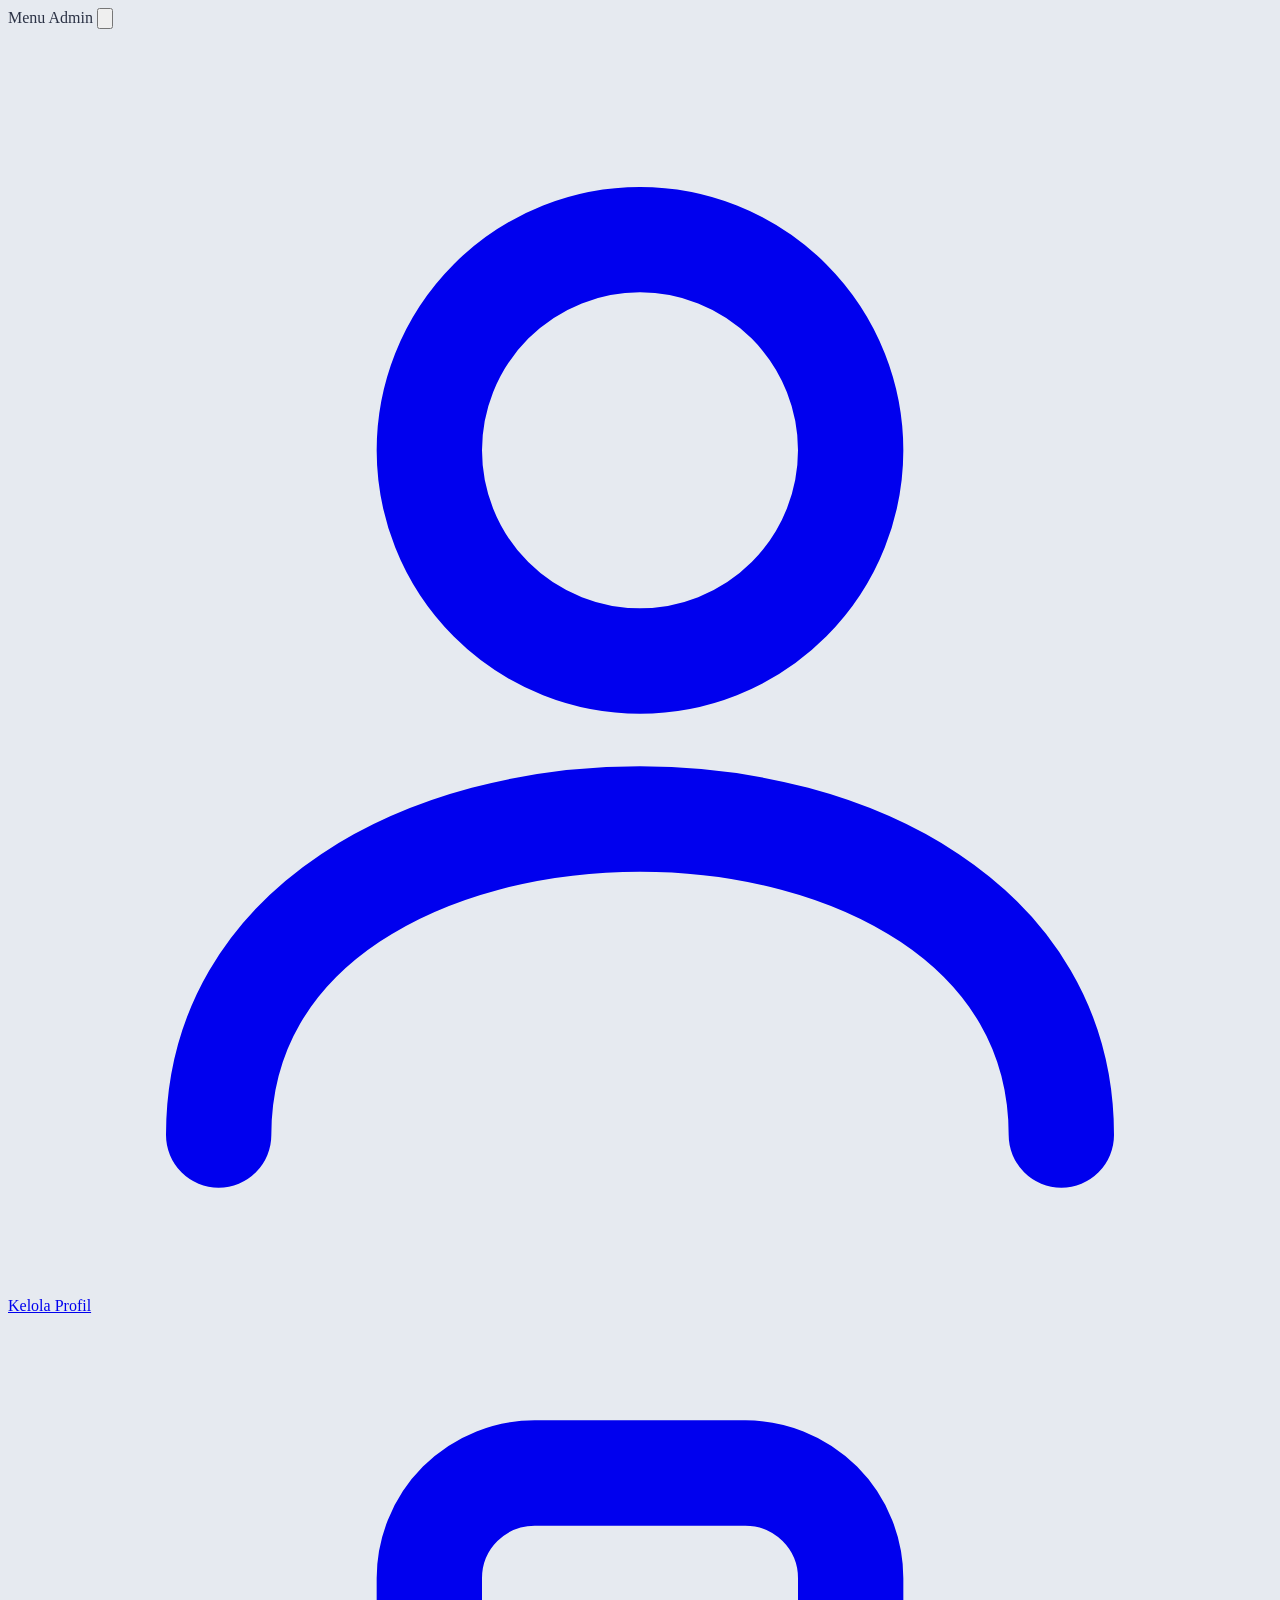
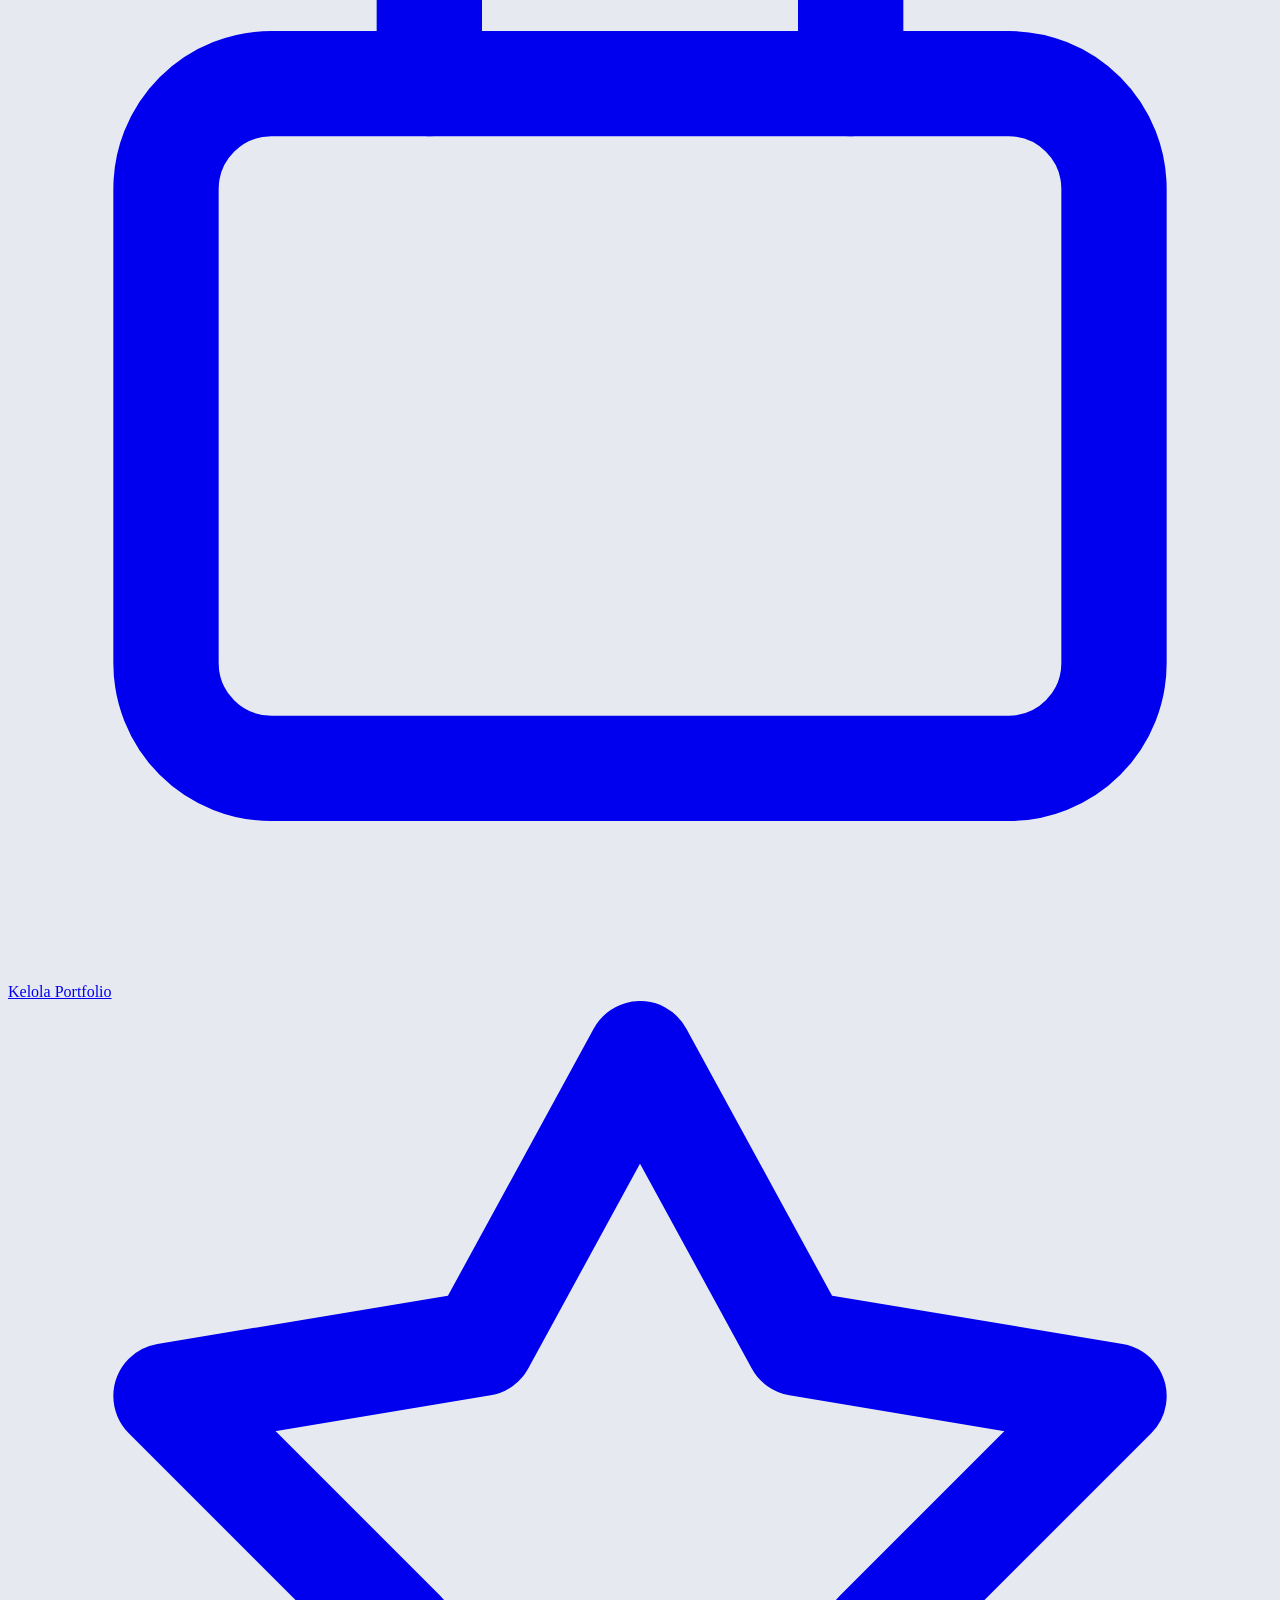
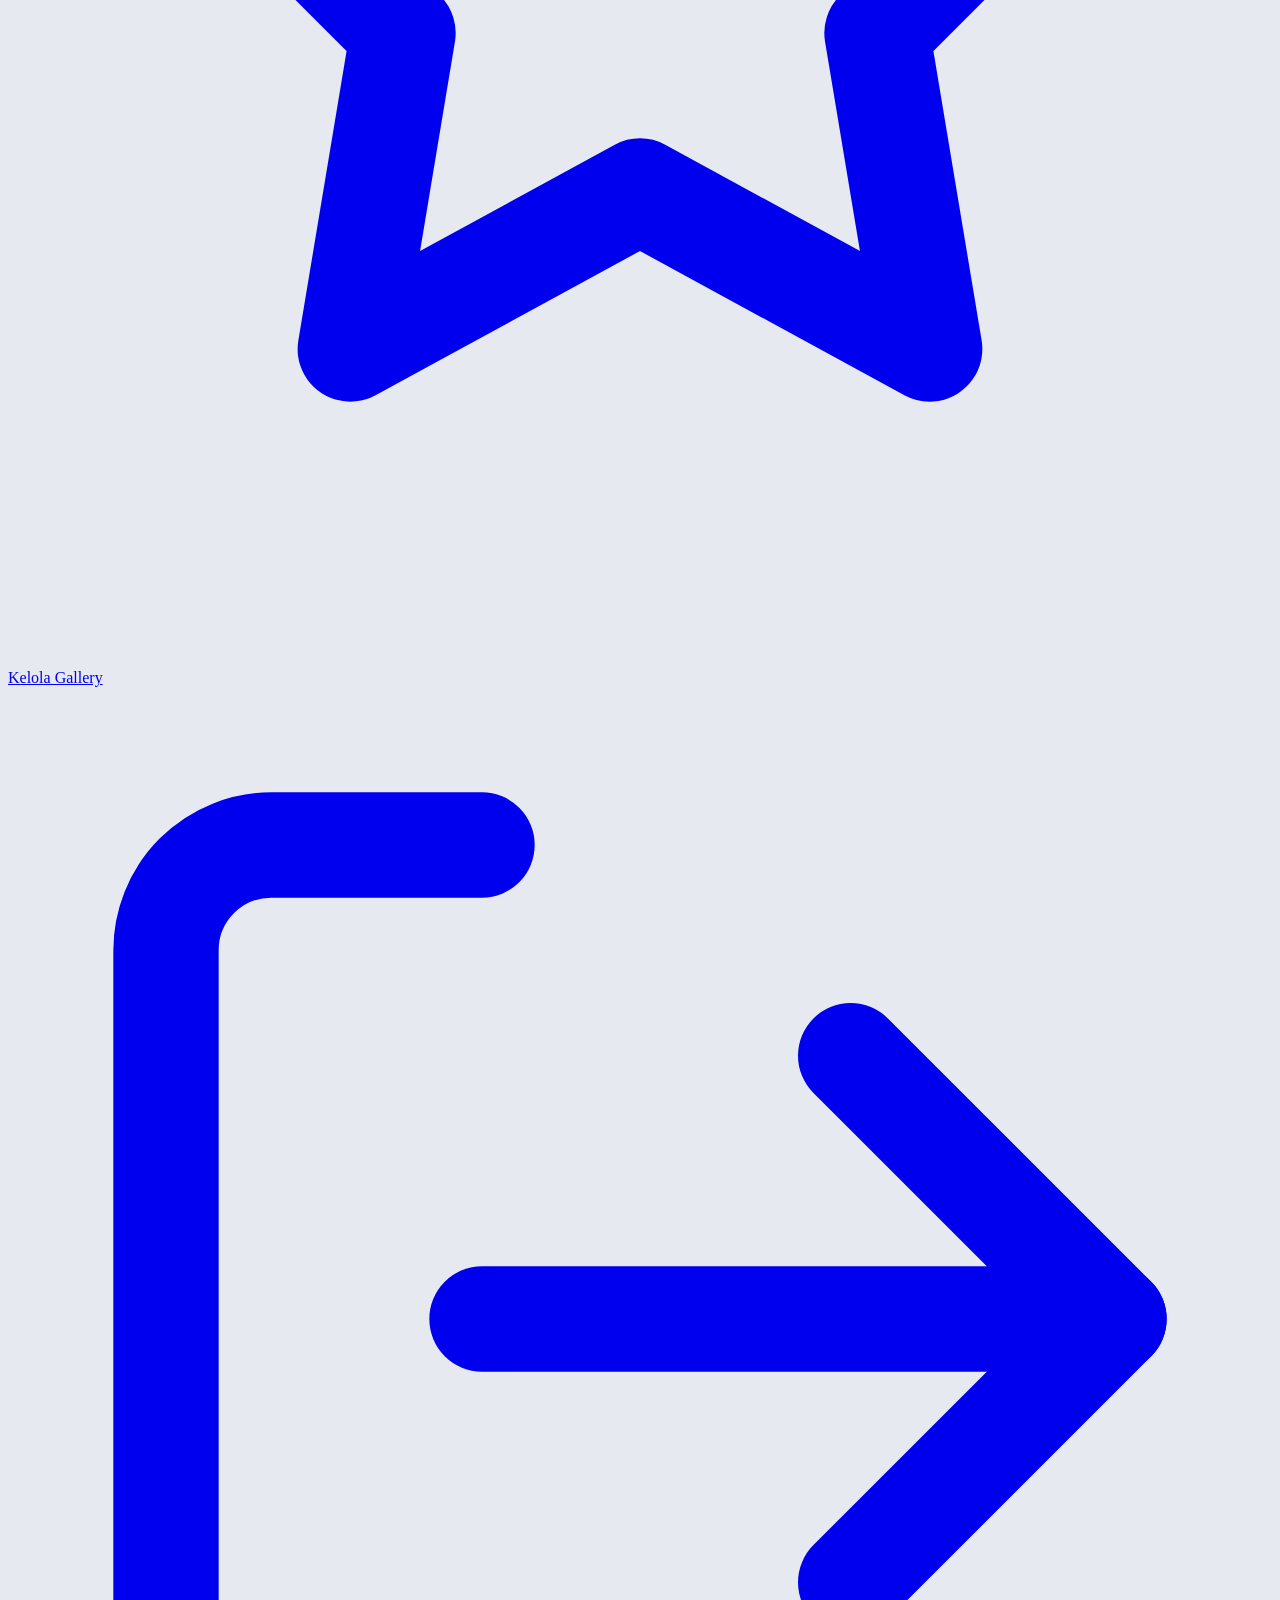
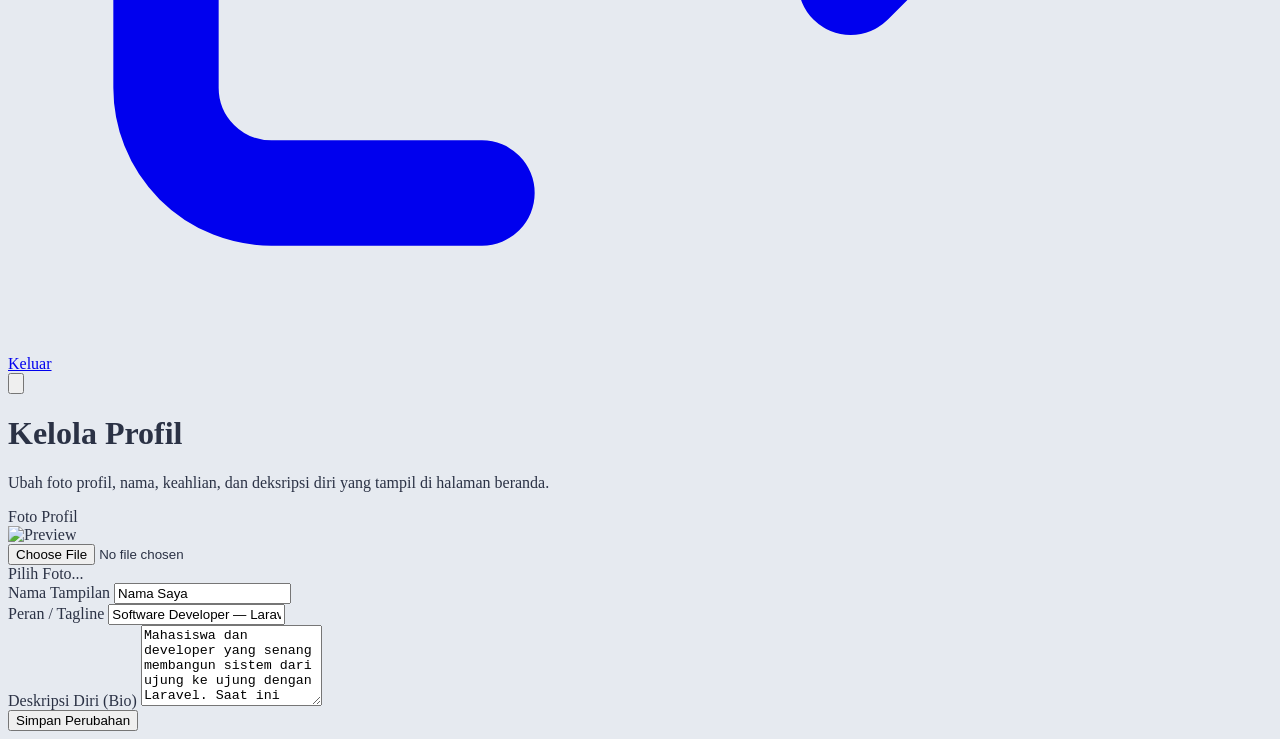
==== dashboard/index.html @ 0a825173 "version: 1.0.0" ====
<!DOCTYPE html>
<html lang="id">

<head>
  <meta charset="UTF-8" />
  <meta name="viewport" content="width=device-width, initial-scale=1.0" />
  <title>Kelola Profil — Admin</title>
  <link rel="preconnect" href="https://fonts.googleapis.com" />
  <link
    href="https://fonts.googleapis.com/css2?family=Space+Grotesk:wght@500;600;700&family=IBM+Plex+Sans:wght@400;500;600&display=swap"
    rel="stylesheet" />
  <script src="https://cdn.tailwindcss.com/3.4.17"></script>
  <script>
    tailwind.config = {
      darkMode: 'class',
      theme: {
        extend: {
          colors: {
            base: 'var(--bg)',
            ink: 'var(--ink)',
            muted: 'var(--muted)',
            accent: 'var(--accent)',
            amber: 'var(--amber)',
          },
          fontFamily: { display: ['Space Grotesk', 'sans-serif'], body: ['IBM Plex Sans', 'sans-serif'] },
        },
      },
    };
  </script>
  <link rel="stylesheet" href="../assets/style.css" />
</head>

<body class="font-body bg-base text-ink min-h-screen md:flex">

  <!-- Overlay untuk Mobile Sidebar -->
  <div id="sidebar-overlay" class="fixed inset-0 bg-black/50 z-30 hidden md:hidden"></div>

  <!-- Sidebar -->
  <aside id="sidebar"
    class="fixed md:static inset-y-0 left-0 z-40 w-64 shrink-0 bg-white border-r-2 border-black p-5 transition-transform -translate-x-full md:translate-x-0 dark:bg-[#14171e] dark:border-[#282d3c]">

    <!-- Header Sidebar Mobile -->
    <div
      class="border-2 border-black bg-yellow-200 p-3 flex items-center justify-between md:hidden mb-6 shadow-[4px_4px_0_0] shadow-black dark:bg-yellow-600 dark:border-[#282d3c] dark:shadow-[#000000]">
      <span class="font-display font-bold text-black dark:text-white">Menu Admin</span>
      <button id="sidebar-close"
        class="w-8 h-8 flex items-center justify-center border-2 border-black bg-white hover:bg-red-300 transition-colors dark:border-[#282d3c] dark:bg-gray-800">
        <svg xmlns="http://www.w3.org/2000/svg" class="w-5 h-5 text-black dark:text-white" viewBox="0 0 24 24"
          fill="none" stroke="currentColor" stroke-width="2" stroke-linecap="round">
          <path d="M18 6L6 18M6 6l12 12"></path>
        </svg>
      </button>
    </div>

    <!-- Navigasi -->
    <nav class="space-y-3">
      <!-- Active Link Berpindah ke Kelola Profil -->
      <a href="profil.html"
        class="flex items-center gap-3 px-4 py-3 border-2 border-black bg-yellow-300 shadow-[4px_4px_0_0] shadow-black font-bold text-black dark:bg-yellow-500 dark:border-[#282d3c] dark:shadow-[#000000]">
        <svg xmlns="http://www.w3.org/2000/svg" class="w-5 h-5 shrink-0" viewBox="0 0 24 24" fill="none"
          stroke="currentColor" stroke-width="2" stroke-linecap="round" stroke-linejoin="round">
          <circle cx="12" cy="8" r="4"></circle>
          <path d="M4 21c0-4 4-6 8-6s8 2 8 6"></path>
        </svg>
        Kelola Profil
      </a>
      <a href="portfolio.html"
        class="flex items-center gap-3 px-4 py-3 border-2 border-transparent hover:border-black hover:bg-white hover:shadow-[4px_4px_0_0] hover:shadow-black font-semibold text-gray-700 transition-all dark:text-gray-300 dark:hover:bg-[#1e222d] dark:hover:border-[#282d3c] dark:hover:shadow-[#000000]">
        <svg xmlns="http://www.w3.org/2000/svg" class="w-5 h-5 shrink-0" viewBox="0 0 24 24" fill="none"
          stroke="currentColor" stroke-width="2" stroke-linecap="round" stroke-linejoin="round">
          <rect x="3" y="7" width="18" height="13" rx="2"></rect>
          <path d="M8 7V5a2 2 0 0 1 2-2h4a2 2 0 0 1 2 2v2"></path>
        </svg>
        Kelola Portfolio
      </a>
      <a href="gallery.html"
        class="flex items-center gap-3 px-4 py-3 border-2 border-transparent hover:border-black hover:bg-white hover:shadow-[4px_4px_0_0] hover:shadow-black font-semibold text-gray-700 transition-all dark:text-gray-300 dark:hover:bg-[#1e222d] dark:hover:border-[#282d3c] dark:hover:shadow-[#000000]">
        <svg xmlns="http://www.w3.org/2000/svg" class="w-5 h-5 shrink-0" viewBox="0 0 24 24" fill="none"
          stroke="currentColor" stroke-width="2" stroke-linecap="round" stroke-linejoin="round">
          <path d="M12 15l-5.5 3 1-6-4.5-4.5 6-1L12 1l3 5.5 6 1-4.5 4.5 1 6z"></path>
        </svg>
        Kelola Gallery
      </a>
    </nav>

    <!-- Logout -->
    <a href="../index.html"
      class="flex items-center gap-3 px-4 py-3 mt-10 border-2 border-transparent hover:border-black hover:bg-red-200 hover:shadow-[4px_4px_0_0] hover:shadow-black font-bold text-red-600 transition-all dark:text-red-400 dark:hover:bg-red-900/50 dark:hover:border-[#282d3c] dark:hover:shadow-[#000000]">
      <svg xmlns="http://www.w3.org/2000/svg" class="w-5 h-5 shrink-0" viewBox="0 0 24 24" fill="none"
        stroke="currentColor" stroke-width="2" stroke-linecap="round" stroke-linejoin="round">
        <path d="M9 21H5a2 2 0 0 1-2-2V5a2 2 0 0 1 2-2h4"></path>
        <path d="M16 17l5-5-5-5"></path>
        <path d="M21 12H9"></path>
      </svg>
      Keluar
    </a>
  </aside>

  <!-- Konten Utama -->
  <main class="flex-1 p-6 md:p-10 max-w-4xl">

    <!-- Tombol Buka Sidebar (Mobile) -->
    <button id="sidebar-open"
      class="w-12 h-12 flex items-center justify-center border-2 border-black bg-white shadow-[4px_4px_0_0] shadow-black mb-8 md:hidden hover:bg-yellow-200 active:translate-y-1 active:shadow-[2px_2px_0_0] transition-all dark:bg-[#14171e] dark:border-[#282d3c] dark:text-white dark:shadow-[#000000]">
      <svg xmlns="http://www.w3.org/2000/svg" class="w-6 h-6" viewBox="0 0 24 24" fill="none" stroke="currentColor"
        stroke-width="2" stroke-linecap="round">
        <path d="M4 7h16M4 12h16M4 17h16"></path>
      </svg>
    </button>

    <h1 class="font-display text-3xl font-bold dark:text-white">Kelola Profil</h1>
    <p class="text-black/70 font-medium mt-2 dark:text-gray-400">Ubah foto profil, nama, keahlian, dan deksripsi diri
      yang tampil di halaman beranda.</p>

    <!-- Container Form Utama -->
    <div
      class="mt-8 border-2 border-black bg-white p-6 md:p-8 shadow-[8px_8px_0_0] shadow-black dark:bg-[#14171e] dark:border-[#282d3c] dark:shadow-[#000000]">
      <form action="#" method="POST">

        <!-- Bagian Foto Profil -->
        <div class="mb-8">
          <label class="block font-display font-bold text-black mb-4 dark:text-white">Foto Profil</label>
          <div class="flex items-end gap-5">
            <!-- Preview Gambar -->
            <div
              class="w-32 h-32 border-2 border-black bg-gray-100 overflow-hidden shadow-[4px_4px_0_0] shadow-black dark:border-[#282d3c] dark:bg-gray-800 dark:shadow-[#000000]">
              <img id="avatar-preview" src="https://api.dicebear.com/7.x/notionists/svg?seed=Ryy&backgroundColor=e6eaf0"
                alt="Preview" class="w-full h-full object-cover p-1" />
            </div>
            <!-- Tombol Upload File -->
            <div class="relative cursor-pointer">
              <input type="file" id="avatar-upload" accept="image/*"
                class="absolute inset-0 w-full h-full opacity-0"/>
              <div
                class="border-2 border-black bg-cyan-200 px-4 py-2 font-bold text-sm text-black shadow-[4px_4px_0_0] shadow-black pointer-events-none dark:border-[#282d3c] dark:shadow-[#000000]">
                Pilih Foto...
              </div>
            </div>
          </div>
        </div>

        <!-- Input Grid -->
        <div class="grid sm:grid-cols-2 gap-6 mb-6">

          <!-- Nama Lengkap -->
          <div>
            <label for="nama" class="block font-bold text-sm text-black mb-2 dark:text-white">Nama Tampilan</label>
            <input type="text" id="nama" value="Nama Saya"
              class="w-full border-2 border-black bg-white px-4 py-3 font-medium text-black focus:outline-none focus:ring-0 focus:bg-yellow-50 shadow-[4px_4px_0_0] shadow-black transition-colors dark:bg-[#1e222d] dark:border-[#282d3c] dark:text-white dark:shadow-[#000000] dark:focus:bg-[#2a3040]" />
          </div>

          <!-- Tagline/Peran -->
          <div>
            <label for="tagline" class="block font-bold text-sm text-black mb-2 dark:text-white">Peran / Tagline</label>
            <input type="text" id="tagline" value="Software Developer — Laravel"
              class="w-full border-2 border-black bg-white px-4 py-3 font-medium text-black focus:outline-none focus:ring-0 focus:bg-yellow-50 shadow-[4px_4px_0_0] shadow-black transition-colors dark:bg-[#1e222d] dark:border-[#282d3c] dark:text-white dark:shadow-[#000000] dark:focus:bg-[#2a3040]" />
          </div>

        </div>

        <!-- Deskripsi / Bio -->
        <div class="mb-8">
          <label for="deskripsi" class="block font-bold text-sm text-black mb-2 dark:text-white">Deskripsi Diri
            (Bio)</label>
          <textarea id="deskripsi" rows="5"
            class="w-full resize-y border-2 border-black bg-white p-4 font-medium text-black leading-relaxed focus:outline-none focus:ring-0 focus:bg-yellow-50 shadow-[4px_4px_0_0] shadow-black transition-colors dark:bg-[#1e222d] dark:border-[#282d3c] dark:text-white dark:shadow-[#000000] dark:focus:bg-[#2a3040]">Mahasiswa dan developer yang senang membangun sistem dari ujung ke ujung dengan Laravel. Saat ini banyak bereksperimen.</textarea>
        </div>

        <!-- Tombol Aksi -->
        <div class="flex items-center gap-4 border-t-2 border-black border-dashed pt-6 dark:border-[#282d3c]">
          <button type="submit"
            class="border-2 border-black bg-green-400 px-6 py-3 font-bold text-black shadow-[4px_4px_0_0] shadow-black hover:-translate-y-1 hover:shadow-[6px_6px_0_0] transition-all focus:outline-none dark:bg-green-600 dark:border-[#282d3c] dark:text-white dark:shadow-[#000000] dark:hover:shadow-[#000000]">
            Simpan Perubahan
          </button>
        </div>

      </form>
    </div>

  </main>

  <script src="../assets/main.js"></script>

  <!-- Script khusus inisialisasi preview gambar di halaman profil -->
  <script>
    document.addEventListener('DOMContentLoaded', () => {
      if (typeof initImagePreview === 'function') {
        initImagePreview('avatar-upload', 'avatar-preview');
      }
    });
  </script>
</body>

</html>
---- assets/style.css ----
/* =========================================================
   NEUMORPHISM DESIGN SYSTEM
   ========================================================= */

:root {
  --bg: #e6eaf0;
  --shadow-light: #ffffff;
  --shadow-dark: #b6c0d1;
  --ink: #2b3245;
  --muted: #6c7686;
  --accent: #46508a;
  --accent-dark: #363e6c;
  --amber: #b3792f;
  --line: #d4dbe6;
}

* {
  -webkit-tap-highlight-color: transparent;
}

body {
  background: var(--bg);
  color: var(--ink);
}

/* Mode Gelap (Dark Mode Override) */
body.dark {
  --bg: #1e222d;
  --shadow-light: #282d3c;
  --shadow-dark: #14171e;
  --ink: #e6eaf0;
  --muted: #94a3b8;
  --line: #2d3446;
}

::selection {
  background: var(--accent);
  color: #fff;
}

*:focus-visible {
  outline: 2px solid var(--accent);
  outline-offset: 3px;
  border-radius: 6px;
}

/* ---------- Permukaan dasar ---------- */

.neu-raised {
  background: var(--bg);
  border-radius: 24px;
  box-shadow: 9px 9px 18px var(--shadow-dark), -9px -9px 18px var(--shadow-light);
}

.neu-raised-sm {
  background: var(--bg);
  border-radius: 16px;
  box-shadow: 6px 6px 12px var(--shadow-dark), -6px -6px 12px var(--shadow-light);
}

.neu-inset {
  background: var(--bg);
  border-radius: 16px;
  box-shadow: inset 5px 5px 10px var(--shadow-dark), inset -5px -5px 10px var(--shadow-light);
}

.neu-inset-sm {
  background: var(--bg);
  border-radius: 12px;
  box-shadow: inset 4px 4px 8px var(--shadow-dark), inset -4px -4px 8px var(--shadow-light);
}

/* ---------- Tombol ---------- */

.neu-btn {
  background: var(--bg);
  border-radius: 14px;
  box-shadow: 6px 6px 12px var(--shadow-dark), -6px -6px 12px var(--shadow-light);
  transition: box-shadow 0.15s ease, transform 0.15s ease;
}

.neu-btn:hover {
  box-shadow: 4px 4px 8px var(--shadow-dark), -4px -4px 8px var(--shadow-light);
}

.neu-btn:active {
  box-shadow: inset 4px 4px 8px var(--shadow-dark), inset -4px -4px 8px var(--shadow-light);
  transform: translateY(1px);
}

.neu-icon-btn {
  background: var(--bg);
  border-radius: 999px;
  box-shadow: 5px 5px 10px var(--shadow-dark), -5px -5px 10px var(--shadow-light);
  transition: box-shadow 0.15s ease, transform 0.15s ease;
}

.neu-icon-btn:hover {
  box-shadow: 3px 3px 6px var(--shadow-dark), -3px -3px 6px var(--shadow-light);
}

.neu-icon-btn:active {
  box-shadow: inset 3px 3px 6px var(--shadow-dark), inset -3px -3px 6px var(--shadow-light);
  transform: translateY(1px);
}

.neu-btn-accent {
  background: var(--accent);
  color: #fff;
  border-radius: 14px;
  box-shadow: 5px 5px 12px rgba(54, 62, 108, 0.35);
  transition: box-shadow 0.15s ease, transform 0.15s ease, background 0.15s ease;
}

.neu-btn-accent:hover {
  background: var(--accent-dark);
}

.neu-btn-accent:active {
  box-shadow: inset 3px 3px 8px rgba(0, 0, 0, 0.35);
  transform: translateY(1px);
}

/* ---------- Form ---------- */

.neu-input {
  background: var(--bg);
  border: none;
  border-radius: 12px;
  box-shadow: inset 4px 4px 8px var(--shadow-dark), inset -4px -4px 8px var(--shadow-light);
  color: var(--ink);
}

.neu-input::placeholder {
  color: var(--muted);
}

.neu-input:focus {
  box-shadow: inset 5px 5px 10px var(--shadow-dark), inset -5px -5px 10px var(--shadow-light), 0 0 0 2px var(--accent);
  outline: none;
}

/* ---------- Chip / tag ---------- */

.neu-chip {
  background: var(--bg);
  border-radius: 999px;
  box-shadow: 4px 4px 8px var(--shadow-dark), -4px -4px 8px var(--shadow-light);
  color: var(--ink);
}

/* ---------- Sidebar (admin) ---------- */

.sidebar-link {
  color: var(--muted);
  border-radius: 14px;
  transition: box-shadow 0.15s ease, color 0.15s ease;
}

.sidebar-link:hover {
  box-shadow: 4px 4px 8px var(--shadow-dark), -4px -4px 8px var(--shadow-light);
  color: var(--ink);
}

.sidebar-link.active {
  box-shadow: inset 4px 4px 8px var(--shadow-dark), inset -4px -4px 8px var(--shadow-light);
  color: var(--accent);
  font-weight: 600;
}

/* ---------- Garis waktu sertifikasi ---------- */

.timeline-dot {
  background: var(--bg);
  box-shadow: 4px 4px 8px var(--shadow-dark), -4px -4px 8px var(--shadow-light);
}

.timeline-line {
  background: var(--line);
}

/* ---------- Responsif: sidebar mobile ---------- */

@media (max-width: 900px) {
  #sidebar {
    position: fixed;
    inset: 0 25% 0 0;
    z-index: 40;
    transform: translateX(-105%);
    transition: transform 0.25s ease;
  }
  #sidebar.open {
    transform: translateX(0);
  }
  #sidebar-overlay {
    display: none;
    position: fixed;
    inset: 0;
    background: rgba(20, 24, 36, 0.35);
    z-index: 30;
  }
  #sidebar-overlay.open {
    display: block;
  }
}

@media (prefers-reduced-motion: reduce) {
  * {
    transition: none !important;
  }
}
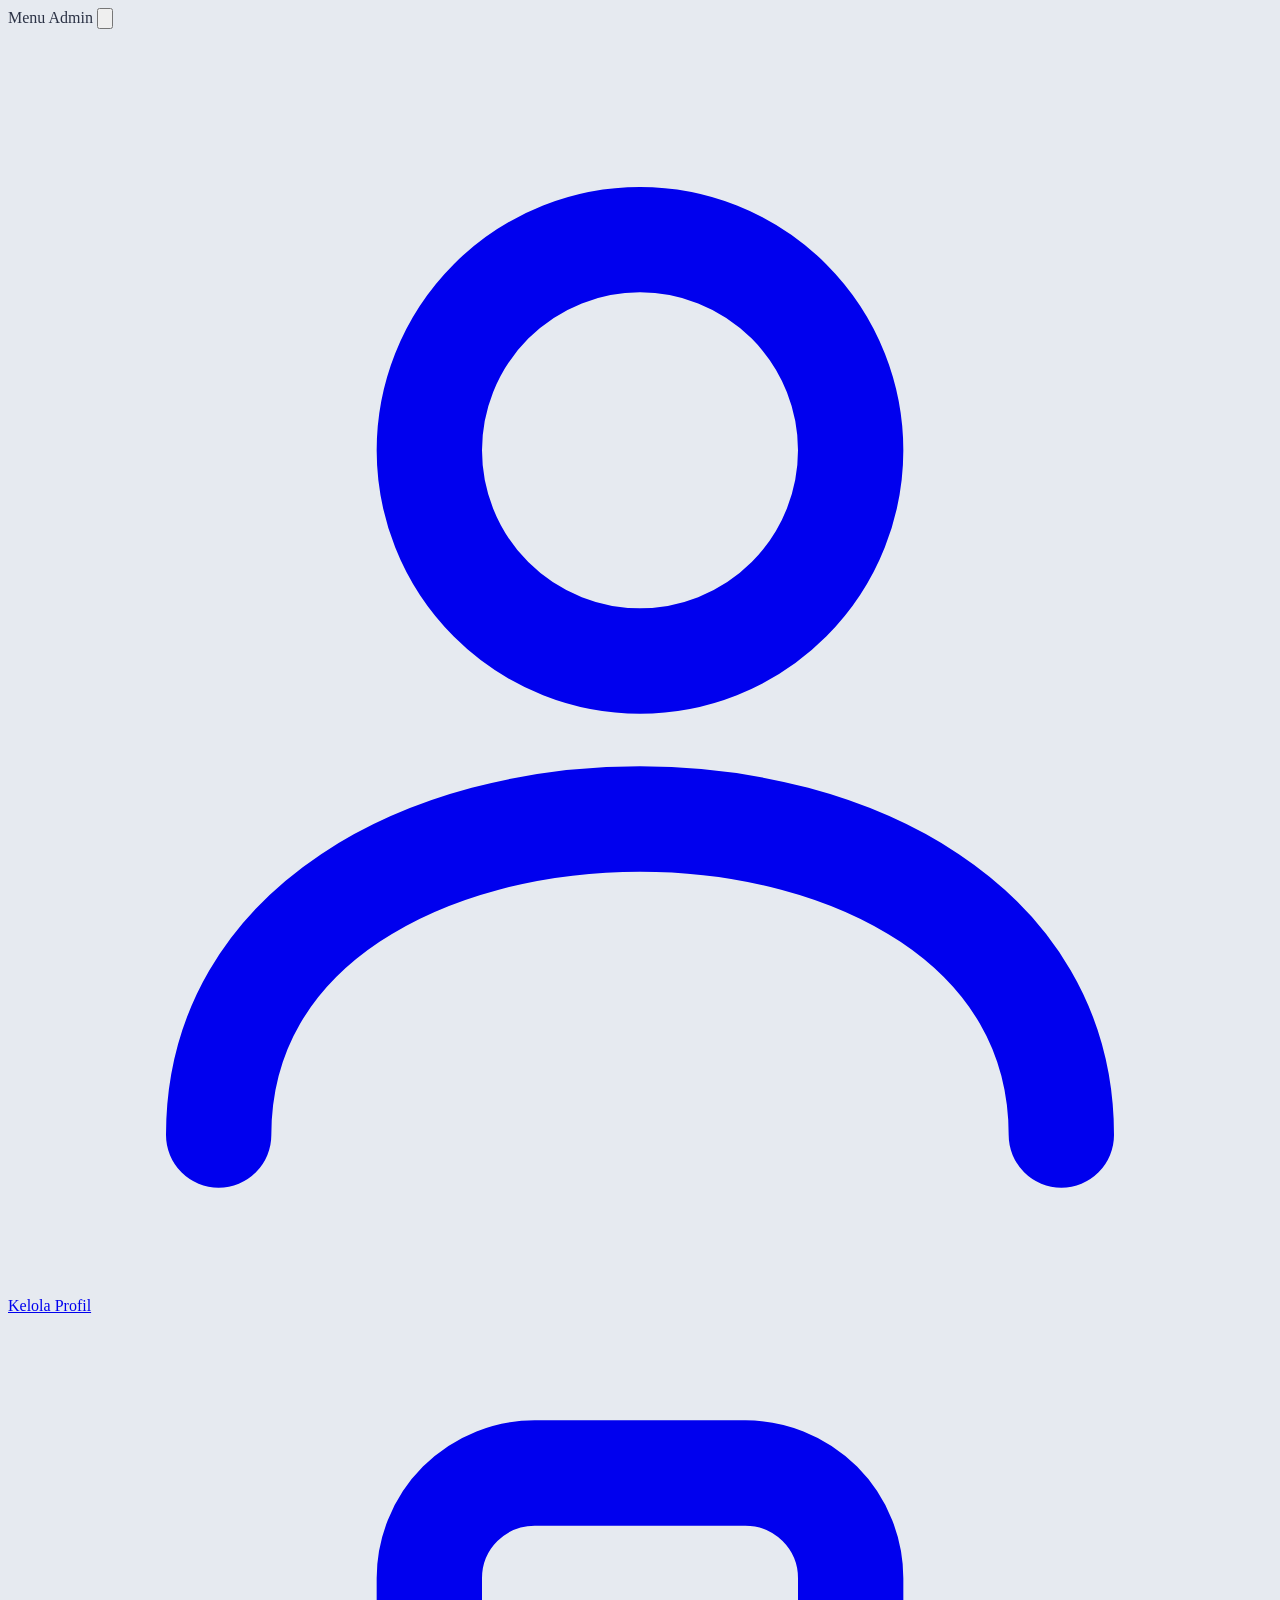
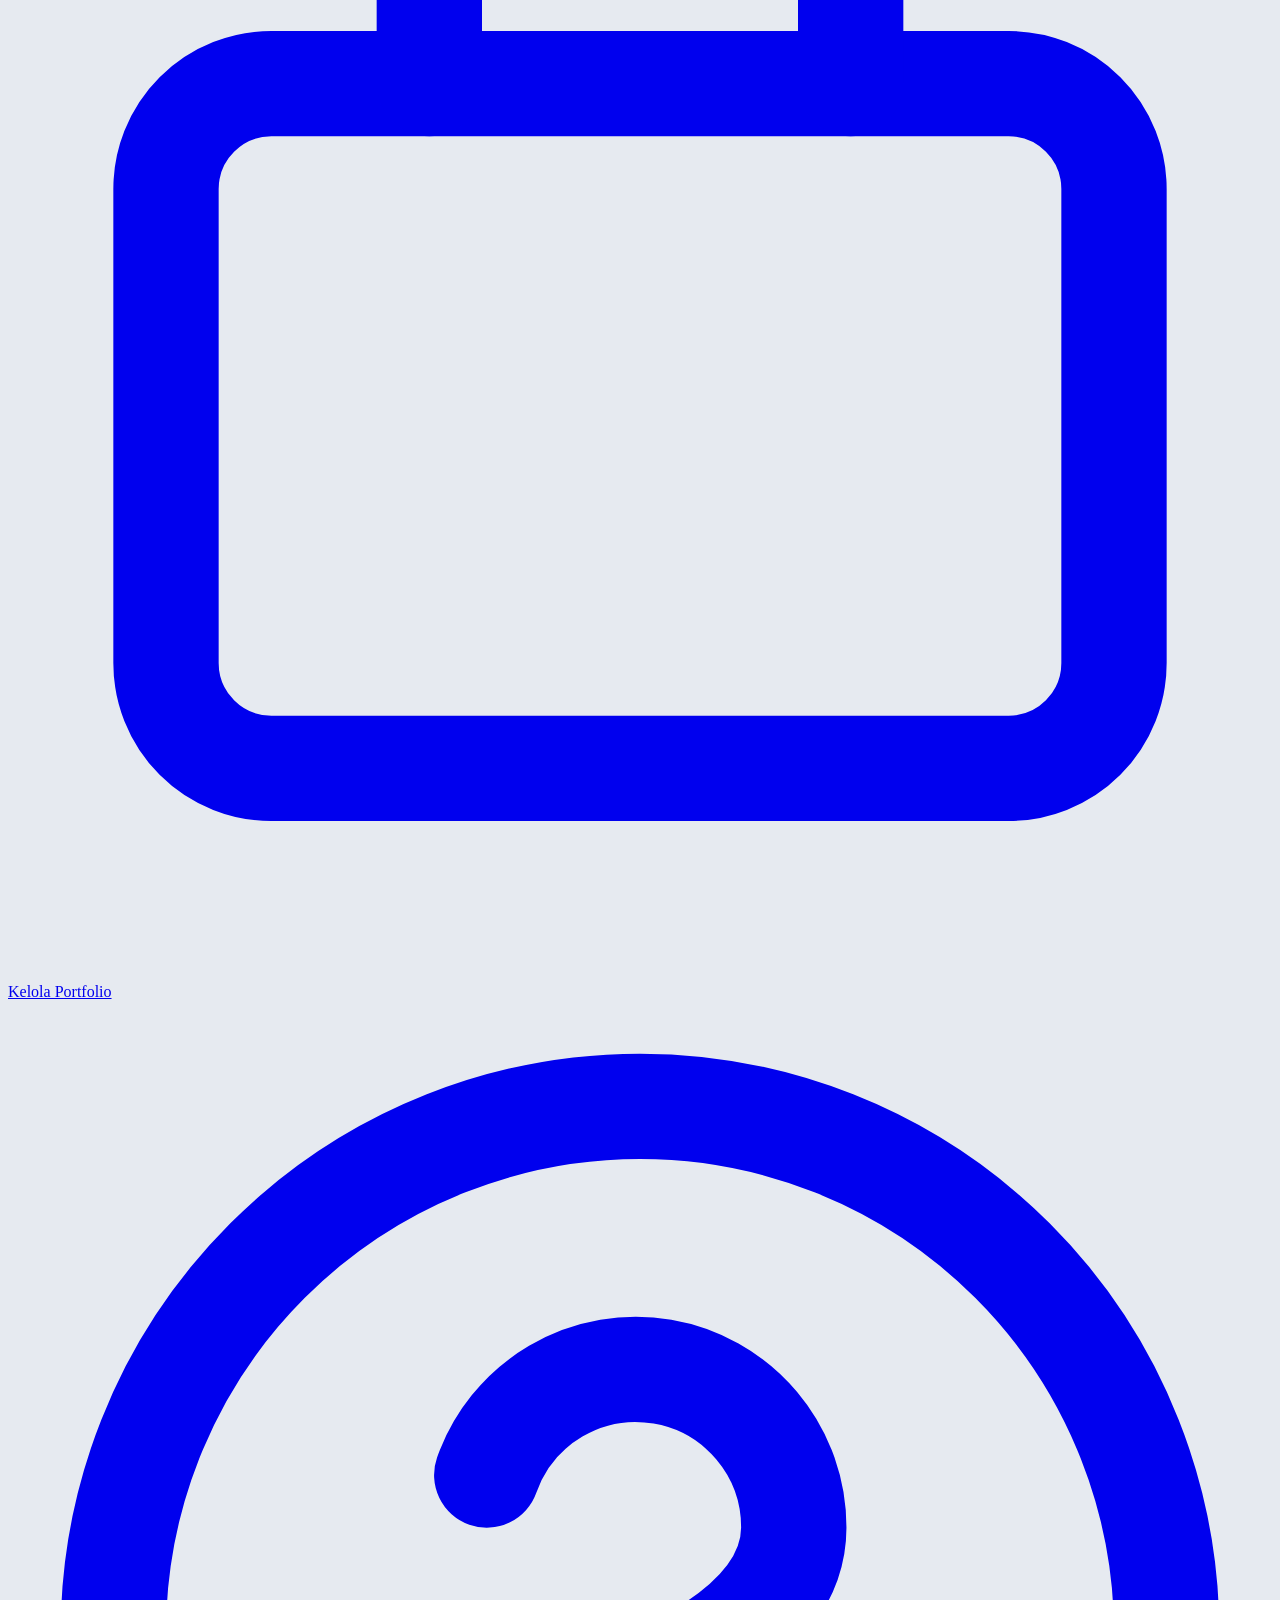
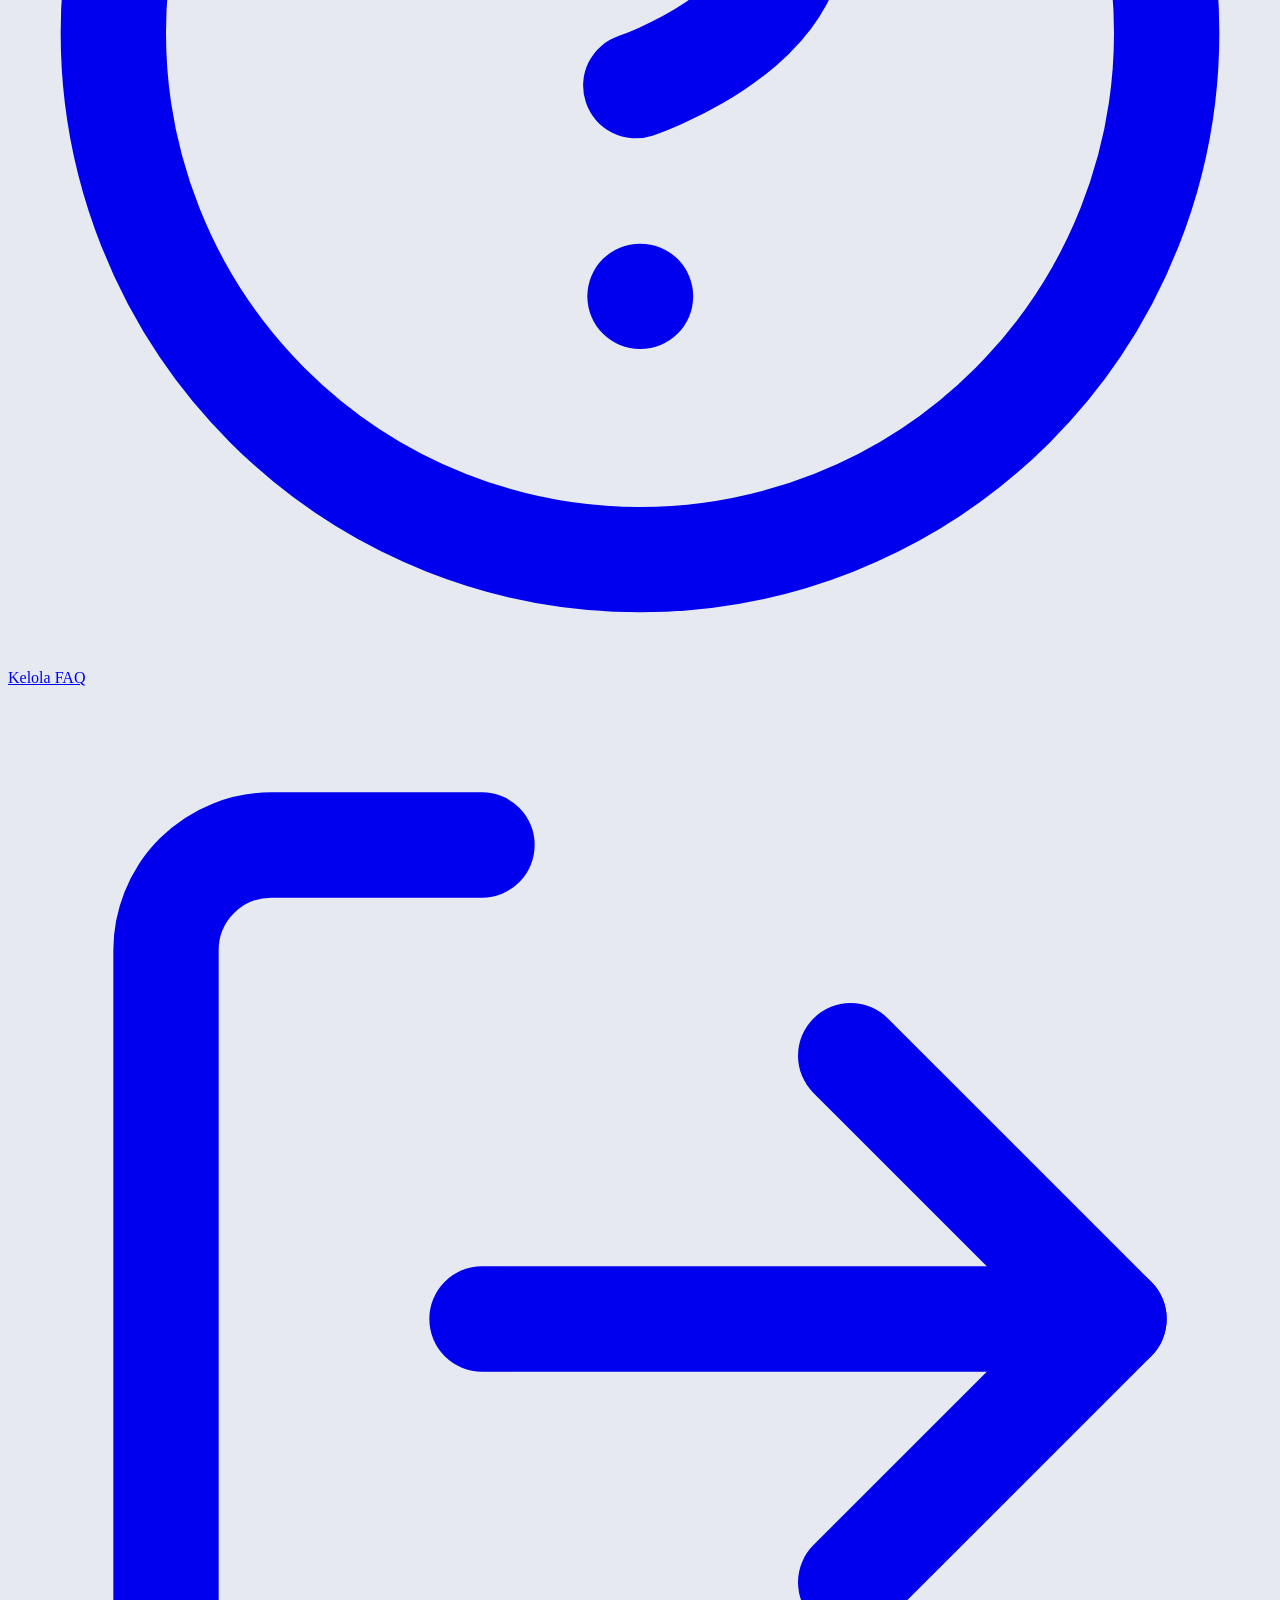
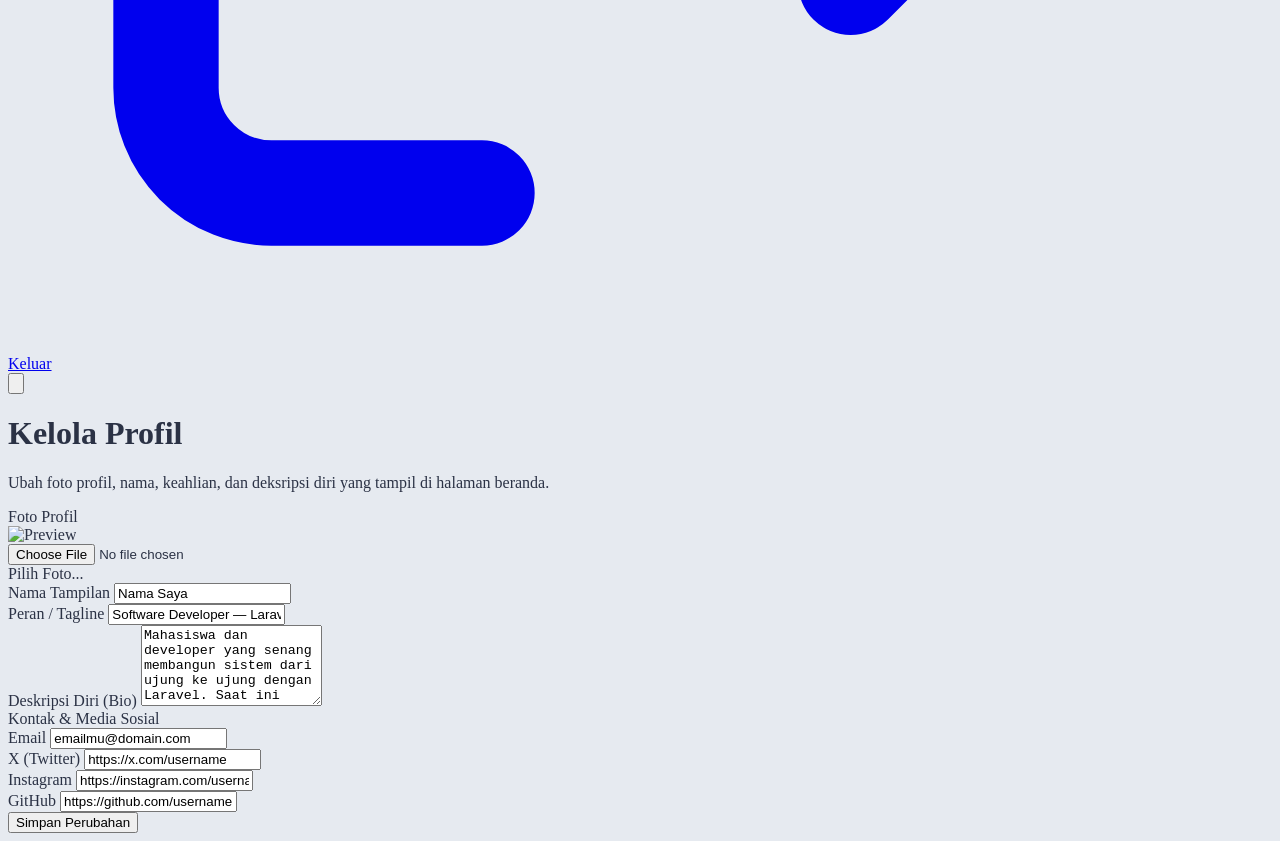
==== commit b5ae38d9: "feat: integrasi chatbot markdown, halaman 404, migrasi modal ke halaman form dashboard, dan pembersi" ====
--- a/dashboard/index.html
+++ b/dashboard/index.html
@@ -55,8 +55,8 @@
     <!-- Navigasi -->
     <nav class="space-y-3">
       <!-- Active Link Berpindah ke Kelola Profil -->
-      <a href="profil.html"
-        class="flex items-center gap-3 px-4 py-3 border-2 border-black bg-yellow-300 shadow-[4px_4px_0_0] shadow-black font-bold text-black dark:bg-yellow-500 dark:border-[#282d3c] dark:shadow-[#000000]">
+      <a href="index.html"
+                class="flex items-center gap-3 px-4 py-3 border-2 border-black bg-yellow-300 shadow-[4px_4px_0_0] shadow-black font-bold text-black dark:bg-yellow-500 dark:border-[#282d3c] dark:shadow-[#000000]">
         <svg xmlns="http://www.w3.org/2000/svg" class="w-5 h-5 shrink-0" viewBox="0 0 24 24" fill="none"
           stroke="currentColor" stroke-width="2" stroke-linecap="round" stroke-linejoin="round">
           <circle cx="12" cy="8" r="4"></circle>
@@ -65,7 +65,7 @@
         Kelola Profil
       </a>
       <a href="portfolio.html"
-        class="flex items-center gap-3 px-4 py-3 border-2 border-transparent hover:border-black hover:bg-white hover:shadow-[4px_4px_0_0] hover:shadow-black font-semibold text-gray-700 transition-all dark:text-gray-300 dark:hover:bg-[#1e222d] dark:hover:border-[#282d3c] dark:hover:shadow-[#000000]">
+                class="flex items-center gap-3 px-4 py-3 border-2 border-transparent hover:border-black hover:bg-white hover:shadow-[4px_4px_0_0] hover:shadow-black font-semibold text-gray-700 transition-all dark:text-gray-300 dark:hover:bg-[#1e222d] dark:hover:border-[#282d3c] dark:hover:shadow-[#000000]">
         <svg xmlns="http://www.w3.org/2000/svg" class="w-5 h-5 shrink-0" viewBox="0 0 24 24" fill="none"
           stroke="currentColor" stroke-width="2" stroke-linecap="round" stroke-linejoin="round">
           <rect x="3" y="7" width="18" height="13" rx="2"></rect>
@@ -73,13 +73,15 @@
         </svg>
         Kelola Portfolio
       </a>
-      <a href="gallery.html"
-        class="flex items-center gap-3 px-4 py-3 border-2 border-transparent hover:border-black hover:bg-white hover:shadow-[4px_4px_0_0] hover:shadow-black font-semibold text-gray-700 transition-all dark:text-gray-300 dark:hover:bg-[#1e222d] dark:hover:border-[#282d3c] dark:hover:shadow-[#000000]">
+      <a href="faq.html"
+                class="flex items-center gap-3 px-4 py-3 border-2 border-transparent hover:border-black hover:bg-white hover:shadow-[4px_4px_0_0] hover:shadow-black font-semibold text-gray-700 transition-all dark:text-gray-300 dark:hover:bg-[#1e222d] dark:hover:border-[#282d3c] dark:hover:shadow-[#000000]">
         <svg xmlns="http://www.w3.org/2000/svg" class="w-5 h-5 shrink-0" viewBox="0 0 24 24" fill="none"
           stroke="currentColor" stroke-width="2" stroke-linecap="round" stroke-linejoin="round">
-          <path d="M12 15l-5.5 3 1-6-4.5-4.5 6-1L12 1l3 5.5 6 1-4.5 4.5 1 6z"></path>
-        </svg>
-        Kelola Gallery
+          <circle cx="12" cy="12" r="10"></circle>
+          <path d="M9.09 9a3 3 0 0 1 5.83 1c0 2-3 3-3 3"></path>
+          <line x1="12" y1="17" x2="12.01" y2="17"></line>
+        </svg>
+        Kelola FAQ
       </a>
     </nav>
 
@@ -128,11 +130,11 @@
                 alt="Preview" class="w-full h-full object-cover p-1" />
             </div>
             <!-- Tombol Upload File -->
-            <div class="relative cursor-pointer">
+            <div class="relative cursor-pointer group">
               <input type="file" id="avatar-upload" accept="image/*"
-                class="absolute inset-0 w-full h-full opacity-0"/>
+                class="absolute inset-0 w-full h-full opacity-0 cursor-pointer"/>
               <div
-                class="border-2 border-black bg-cyan-200 px-4 py-2 font-bold text-sm text-black shadow-[4px_4px_0_0] shadow-black pointer-events-none dark:border-[#282d3c] dark:shadow-[#000000]">
+                class="border-2 border-black bg-cyan-200 group-hover:bg-cyan-300 px-4 py-2 font-bold text-sm text-black shadow-[4px_4px_0_0] shadow-black pointer-events-none dark:border-[#282d3c] dark:shadow-[#000000]">
                 Pilih Foto...
               </div>
             </div>
@@ -164,6 +166,42 @@
             (Bio)</label>
           <textarea id="deskripsi" rows="5"
             class="w-full resize-y border-2 border-black bg-white p-4 font-medium text-black leading-relaxed focus:outline-none focus:ring-0 focus:bg-yellow-50 shadow-[4px_4px_0_0] shadow-black transition-colors dark:bg-[#1e222d] dark:border-[#282d3c] dark:text-white dark:shadow-[#000000] dark:focus:bg-[#2a3040]">Mahasiswa dan developer yang senang membangun sistem dari ujung ke ujung dengan Laravel. Saat ini banyak bereksperimen.</textarea>
+        </div>
+
+        <!-- Kontak & Media Sosial -->
+        <div class="mb-8">
+          <label class="block font-display font-bold text-black mb-4 dark:text-white">Kontak &amp; Media Sosial</label>
+          <div class="grid sm:grid-cols-2 gap-6">
+
+            <!-- Email -->
+            <div>
+              <label for="email" class="block font-bold text-sm text-black mb-2 dark:text-white">Email</label>
+              <input type="email" id="email" value="emailmu@domain.com" placeholder="emailmu@domain.com"
+                class="w-full border-2 border-black bg-white px-4 py-3 font-medium text-black focus:outline-none focus:ring-0 focus:bg-yellow-50 shadow-[4px_4px_0_0] shadow-black transition-colors dark:bg-[#1e222d] dark:border-[#282d3c] dark:text-white dark:shadow-[#000000] dark:focus:bg-[#2a3040]" />
+            </div>
+
+            <!-- X / Twitter -->
+            <div>
+              <label for="twitter" class="block font-bold text-sm text-black mb-2 dark:text-white">X (Twitter)</label>
+              <input type="url" id="twitter" value="https://x.com/username" placeholder="https://x.com/username"
+                class="w-full border-2 border-black bg-white px-4 py-3 font-medium text-black focus:outline-none focus:ring-0 focus:bg-yellow-50 shadow-[4px_4px_0_0] shadow-black transition-colors dark:bg-[#1e222d] dark:border-[#282d3c] dark:text-white dark:shadow-[#000000] dark:focus:bg-[#2a3040]" />
+            </div>
+
+            <!-- Instagram -->
+            <div>
+              <label for="instagram" class="block font-bold text-sm text-black mb-2 dark:text-white">Instagram</label>
+              <input type="url" id="instagram" value="https://instagram.com/username" placeholder="https://instagram.com/username"
+                class="w-full border-2 border-black bg-white px-4 py-3 font-medium text-black focus:outline-none focus:ring-0 focus:bg-yellow-50 shadow-[4px_4px_0_0] shadow-black transition-colors dark:bg-[#1e222d] dark:border-[#282d3c] dark:text-white dark:shadow-[#000000] dark:focus:bg-[#2a3040]" />
+            </div>
+
+            <!-- GitHub -->
+            <div>
+              <label for="github" class="block font-bold text-sm text-black mb-2 dark:text-white">GitHub</label>
+              <input type="url" id="github" value="https://github.com/username" placeholder="https://github.com/username"
+                class="w-full border-2 border-black bg-white px-4 py-3 font-medium text-black focus:outline-none focus:ring-0 focus:bg-yellow-50 shadow-[4px_4px_0_0] shadow-black transition-colors dark:bg-[#1e222d] dark:border-[#282d3c] dark:text-white dark:shadow-[#000000] dark:focus:bg-[#2a3040]" />
+            </div>
+
+          </div>
         </div>
 
         <!-- Tombol Aksi -->
